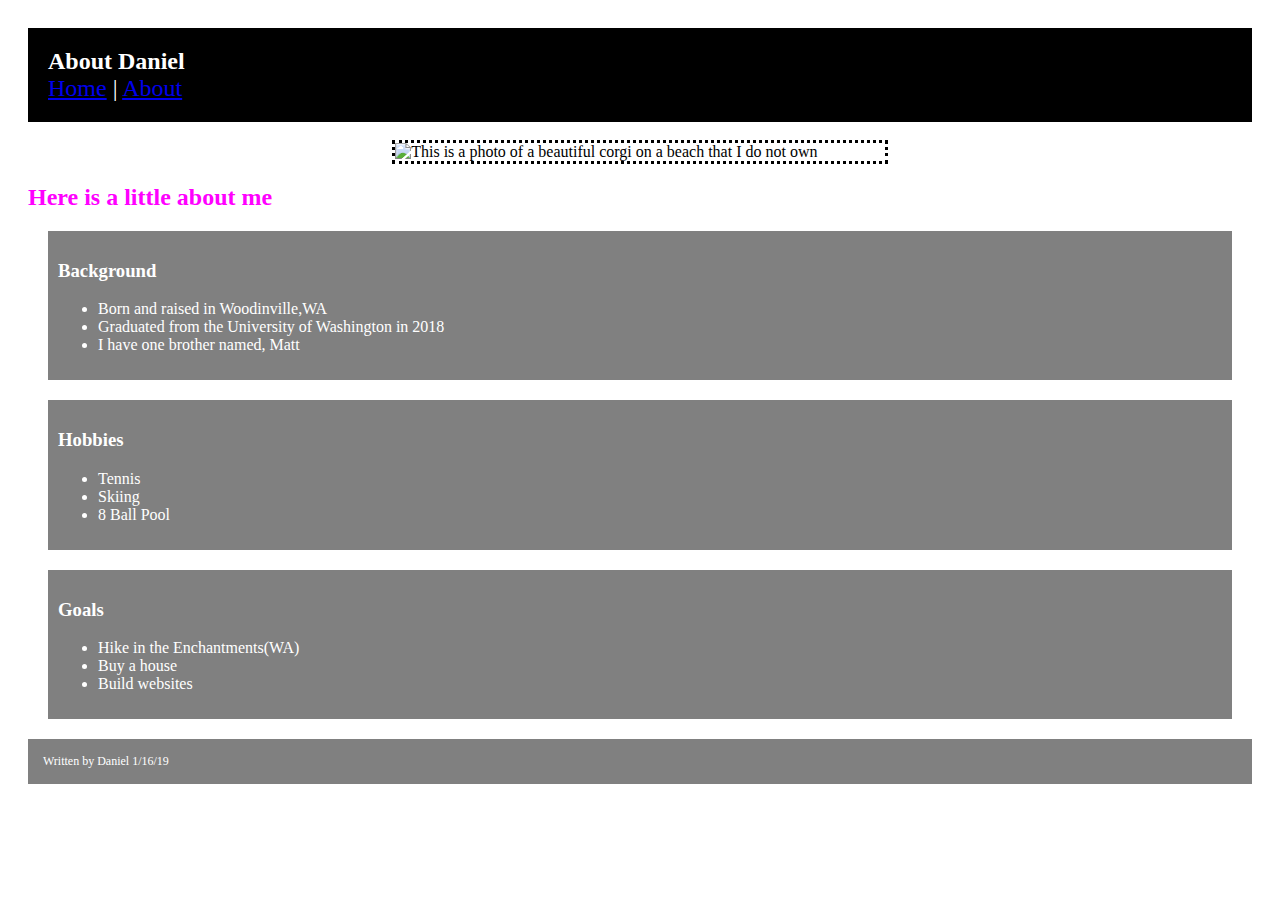
==== index.html @ 7546b2bb "Initial Commit" ====
<!DOCTYPE html>
<html lang="en">
  <head>
    <meta charset="utf-8">
    <title>About Daniel</title>
    <link rel="stylesheet" type="text/css" href="stylesheet.css">
  </head>
  <body>
    <header>
      <strong>About Daniel</strong>
        <nav>
          <a href=index.html>Home</a> |
          <a href="about.html">About</a>
        </nav>
    </header><br>
    <img src="https://tinyurl.com/y7aguekq" alt="This is a photo of a beautiful corgi on a beach that I do not own">
    <section>
      <h2 class="pop">Here is a little about me</h2>

      <article>
        <h3>Background</h3>
          <ul>
            <li>Born and raised in Woodinville,WA</li>
            <li>Graduated from the University of Washington in 2018</li>
            <li>I have one brother named, Matt</li>
          </ul>
      </article>

      <article>
        <h3>Hobbies</h3>
          <ul>
            <li>Tennis</li>
            <li>Skiing</li>
            <li>8 Ball Pool</li>
          </ul>
      </article>

      <article>
        <h3>Goals</h3>
          <ul>
            <li>Hike in the Enchantments(WA)</li>
            <li>Buy a house</li>
            <li>Build websites</li>
          </ul>
      </article>

    </section>
    <footer>Written by Daniel 1/16/19</footer>
  </body>
</html>
---- stylesheet.css ----
header {
  background-color: black;
  color: white;
  padding: 20px;
  font-size: 24px;
}

footer {
  background-color: gray;
  color: white;
  padding: 15px;
  font-size: 12px;
}

article {
  background-color: gray;
  color: white;
  padding: 10px;
  margin: 20px;
}

article:hover {
  background-color: #cccccc;
}

.pop {
  color: magenta;
  font-weight: bold;
}

html {
  padding: 10px;
  margin: 10px;
}

img {
  width: 40%;
  border-style: dotted;
  display: block;
  margin-left: auto;
  margin-right: auto;
}
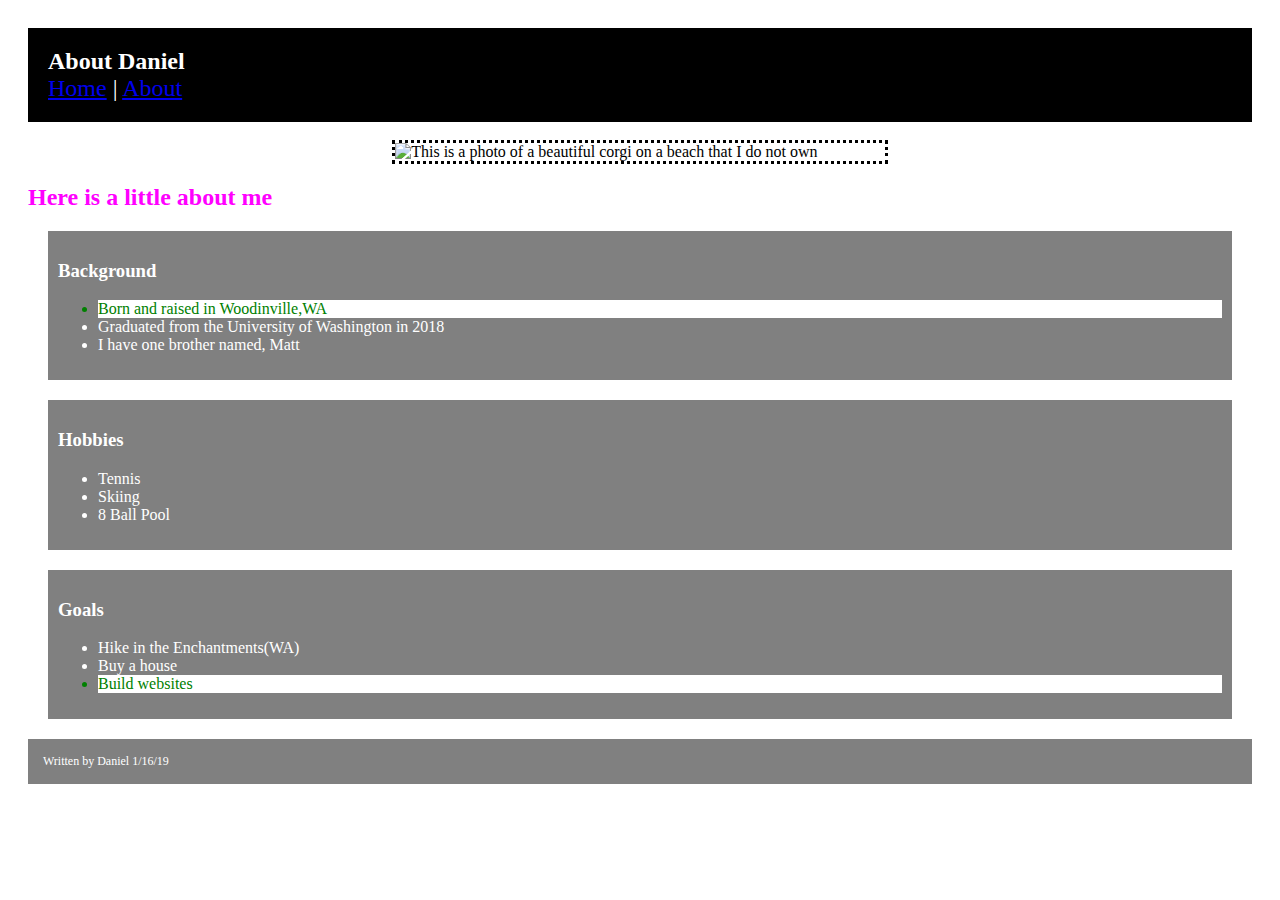
==== commit 7adfebe7: "Making sure 50 lines of CSS :)" ====
--- a/index.html
+++ b/index.html
@@ -20,7 +20,7 @@
       <article>
         <h3>Background</h3>
           <ul>
-            <li>Born and raised in Woodinville,WA</li>
+            <li class="green">Born and raised in Woodinville,WA</li>
             <li>Graduated from the University of Washington in 2018</li>
             <li>I have one brother named, Matt</li>
           </ul>
@@ -40,7 +40,7 @@
           <ul>
             <li>Hike in the Enchantments(WA)</li>
             <li>Buy a house</li>
-            <li>Build websites</li>
+            <li class="green">Build websites</li>
           </ul>
       </article>
 
--- a/stylesheet.css
+++ b/stylesheet.css
@@ -23,11 +23,6 @@
   background-color: #cccccc;
 }
 
-.pop {
-  color: magenta;
-  font-weight: bold;
-}
-
 html {
   padding: 10px;
   margin: 10px;
@@ -40,3 +35,15 @@
   margin-left: auto;
   margin-right: auto;
 }
+
+.pop {
+  color: magenta;
+  font-weight: bold;
+}
+
+.green {
+  color:green;
+  font-family: fantasy;
+  font-size: 20;
+  background: #ffffff;
+}
